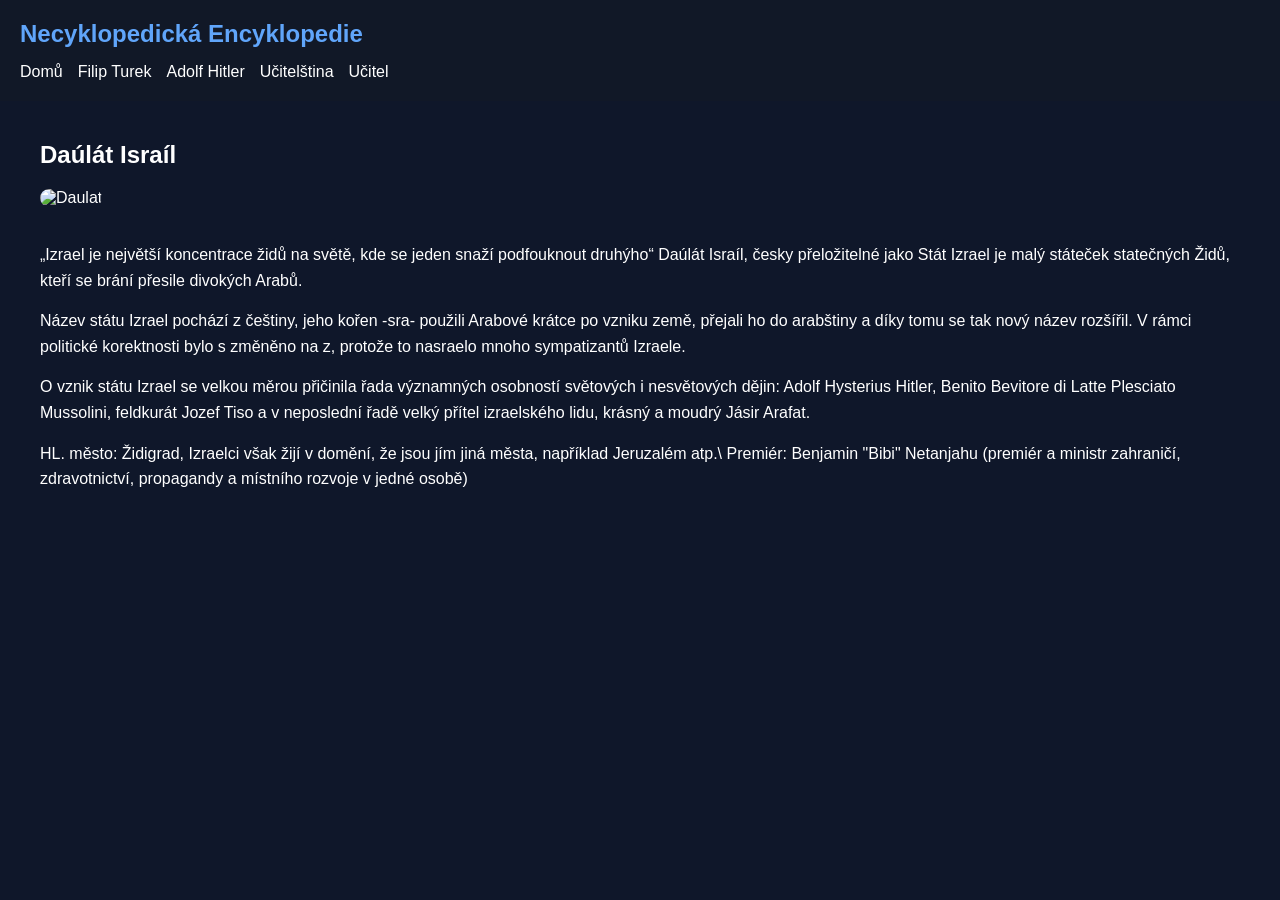
==== html/daulat.html @ d905538e "Rename izrael.html to daulat.html" ====
<!DOCTYPE html>
<html lang="cs">
<head>
    <meta charset="UTF-8">
    <title>Daúlát Israíl</title>
    <link rel="stylesheet" href="../../css/style.css">
</head>
<body>

<nav>
    <h1>Necyklopedická Encyklopedie</h1>

    <ul>
        <li><a href="../../index.html">Domů</a></li>
        <li><a href="turek.html">Filip Turek</a></li>
        <li><a href="hitler.html">Adolf Hitler</a></li>
        <li><a href="ucitelstina.html">Učitelština</a></li>
        <li><a href="ucitel.html">Učitel</a></li>
    </ul>
</nav>

<div class="page">

    <h2>Daúlát Israíl</h2>

    <img src="../../img/daulat.jpg" alt="Daulat">

    <p>
        „Izrael je největší koncentrace židů na světě, kde se jeden snaží podfouknout druhýho“
       Daúlát Israíl, česky přeložitelné jako Stát Izrael je malý státeček statečných Židů, kteří se brání přesile divokých Arabů.
    </p>

    <p>
        Název státu Izrael pochází z češtiny, jeho kořen -sra- použili Arabové krátce po vzniku země, přejali ho do arabštiny a díky 
        tomu se tak nový název rozšířil. V rámci politické korektnosti bylo s změněno na z, protože to nasraelo mnoho sympatizantů Izraele. 
    </p>

    <p>
        O vznik státu Izrael se velkou měrou přičinila řada významných osobností světových i nesvětových dějin: Adolf Hysterius Hitler, Benito 
        Bevitore di Latte Plesciato Mussolini, feldkurát Jozef Tiso a v neposlední řadě velký přítel izraelského lidu, krásný a moudrý Jásir Arafat.
    </p>

    <p>
        HL. město: Židigrad, Izraelci však žijí v domění, že jsou jím jiná města, například Jeruzalém atp.\
        Premiér: Benjamin "Bibi" Netanjahu (premiér a ministr zahraničí, zdravotnictví, propagandy a místního rozvoje v jedné osobě)
    </p>

</div>

</body>
</html>
---- css/style.css ----
*{
    margin: 0;
    padding: 0;
    box-sizing: border-box;
    font-family: Arial, Helvetica, sans-serif;
}

body{
    background-color: #0f172a;
    color: white;
}

nav{
    background-color: #111827;
    padding: 20px;
}

nav h1{
    margin-bottom: 15px;
    color: #60a5fa;
}

nav ul{
    display: flex;
    gap: 15px;
    list-style: none;
    flex-wrap: wrap;
}

nav a{
    text-decoration: none;
    color: white;
    transition: 0.3s;
}

nav a:hover{
    color: #60a5fa;
}

.hero{
    text-align: center;
    padding: 50px 20px;
}

.hero h2{
    margin-bottom: 20px;
    font-size: 36px;
}

.hero p{
    max-width: 700px;
    margin: auto;
    margin-bottom: 25px;
}

.hero input{
    padding: 12px;
    width: 300px;
    border: none;
    border-radius: 10px;
}

.cards{
    display: flex;
    flex-wrap: wrap;
    justify-content: center;
    gap: 20px;
    padding: 30px;
}

.card{
    background-color: #1e293b;
    padding: 20px;
    border-radius: 15px;
    width: 250px;
    transition: 0.3s;
}

.card:hover{
    transform: scale(1.05);
}

.page{
    padding: 40px;
}

.page img{
    width: 100px;
    height: 100px;
    object-fit: cover;
    margin: 20px 0;
    border-radius: 10px;
}

.page p{
    margin-top: 15px;
    line-height: 1.6;
}
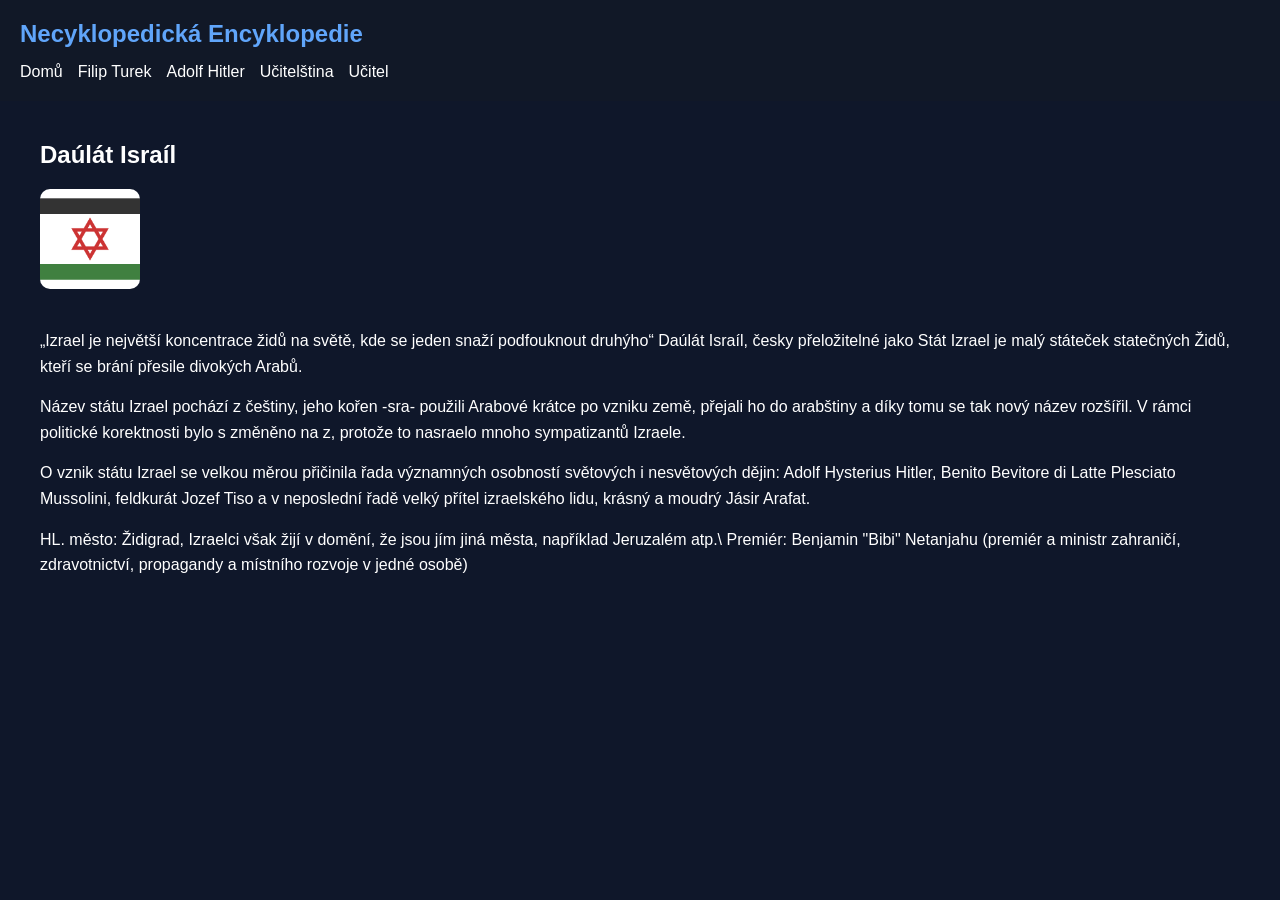
==== commit b1991281: "Update stylesheet and image paths in daulat.html" ====
--- a/html/daulat.html
+++ b/html/daulat.html
@@ -3,7 +3,7 @@
 <head>
     <meta charset="UTF-8">
     <title>Daúlát Israíl</title>
-    <link rel="stylesheet" href="../../css/style.css">
+    <link rel="stylesheet" href="../css/style.css">
 </head>
 <body>
 
@@ -11,7 +11,7 @@
     <h1>Necyklopedická Encyklopedie</h1>
 
     <ul>
-        <li><a href="../../index.html">Domů</a></li>
+        <li><a href="../index.html">Domů</a></li>
         <li><a href="turek.html">Filip Turek</a></li>
         <li><a href="hitler.html">Adolf Hitler</a></li>
         <li><a href="ucitelstina.html">Učitelština</a></li>
@@ -23,7 +23,7 @@
 
     <h2>Daúlát Israíl</h2>
 
-    <img src="../../img/daulat.jpg" alt="Daulat">
+    <img src="../img/daulat.png" alt="Daulat">
 
     <p>
         „Izrael je největší koncentrace židů na světě, kde se jeden snaží podfouknout druhýho“
